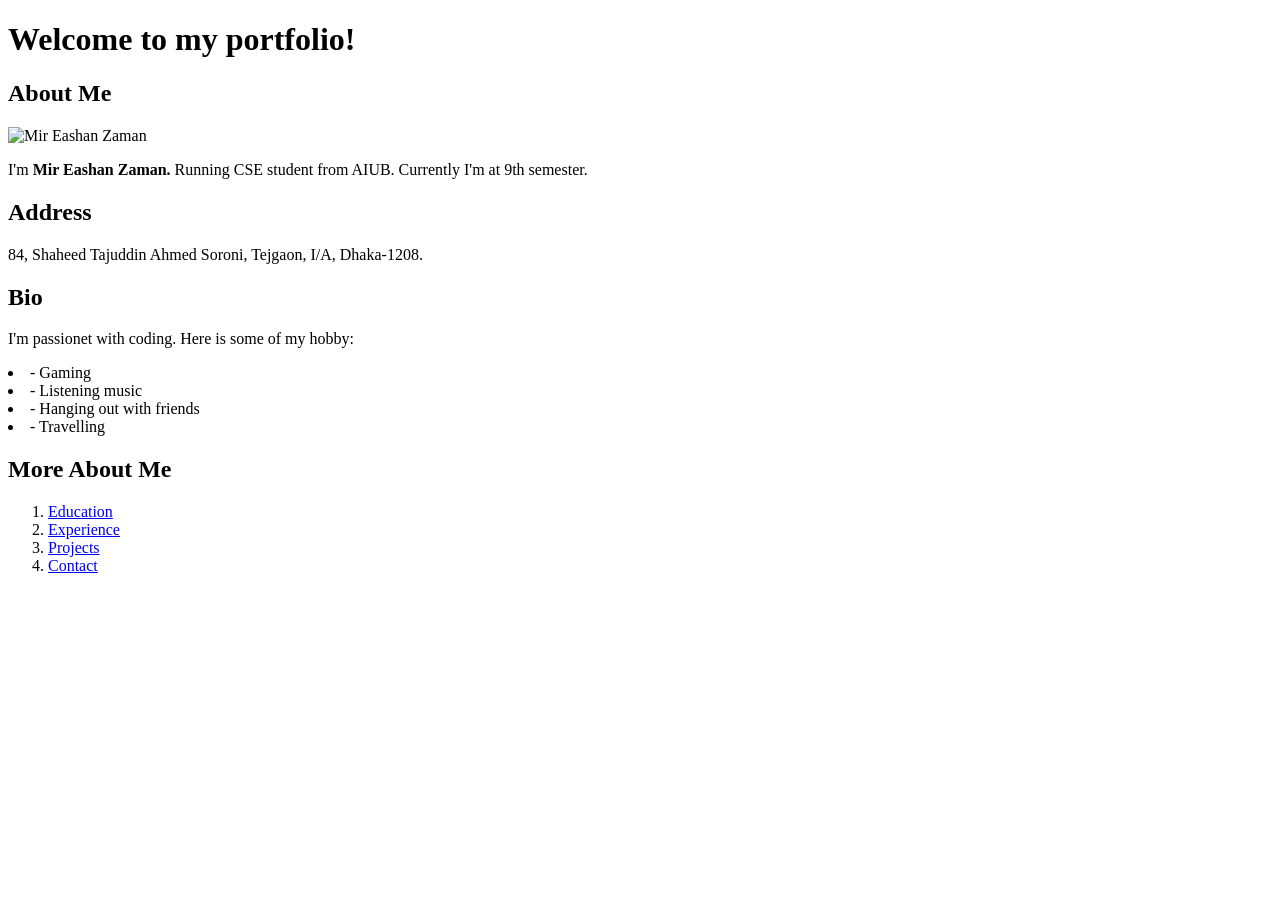
==== portfolio/index.html @ b9c6c5f2 "Portfolio" ====
<!DOCTYPE html>
<html lang="en">

<head>
    <meta charset="UTF-8">
    <meta name="viewport" content="width=device-width, initial-scale=1.0">
    <title>Portfolio</title>
</head>

<body>
    <h1>Welcome to my portfolio!</h1>
    <h2>About Me</h2>
    <img src="E:/Me.jpg" alt="Mir Eashan Zaman" width="200" height="200">
    <p>I'm <strong>Mir Eashan Zaman.</strong> Running CSE student from AIUB. Currently I'm at 9th semester.</p>
    <h2>Address</h3>
        <p>84, Shaheed Tajuddin Ahmed Soroni, Tejgaon, I/A, Dhaka-1208.</p>
        <h2>Bio</h3>
            <p>I'm passionet with coding. Here is some of my hobby:</p>
            <li>- Gaming</li>
            <li>- Listening music</li>
            <li>- Hanging out with friends</li>
            <li>- Travelling</li>
            <h2>More About Me</h2>
            <ol>
                <li><a href="html/educations.html">Education</a></li>
                <li><a href="html/experience.html">Experience</a></li>
                <li><a href="html/projects.html">Projects</a></li>
                <li><a href="html/contact.html">Contact</a></li>
            </ol>
</body>

</html>
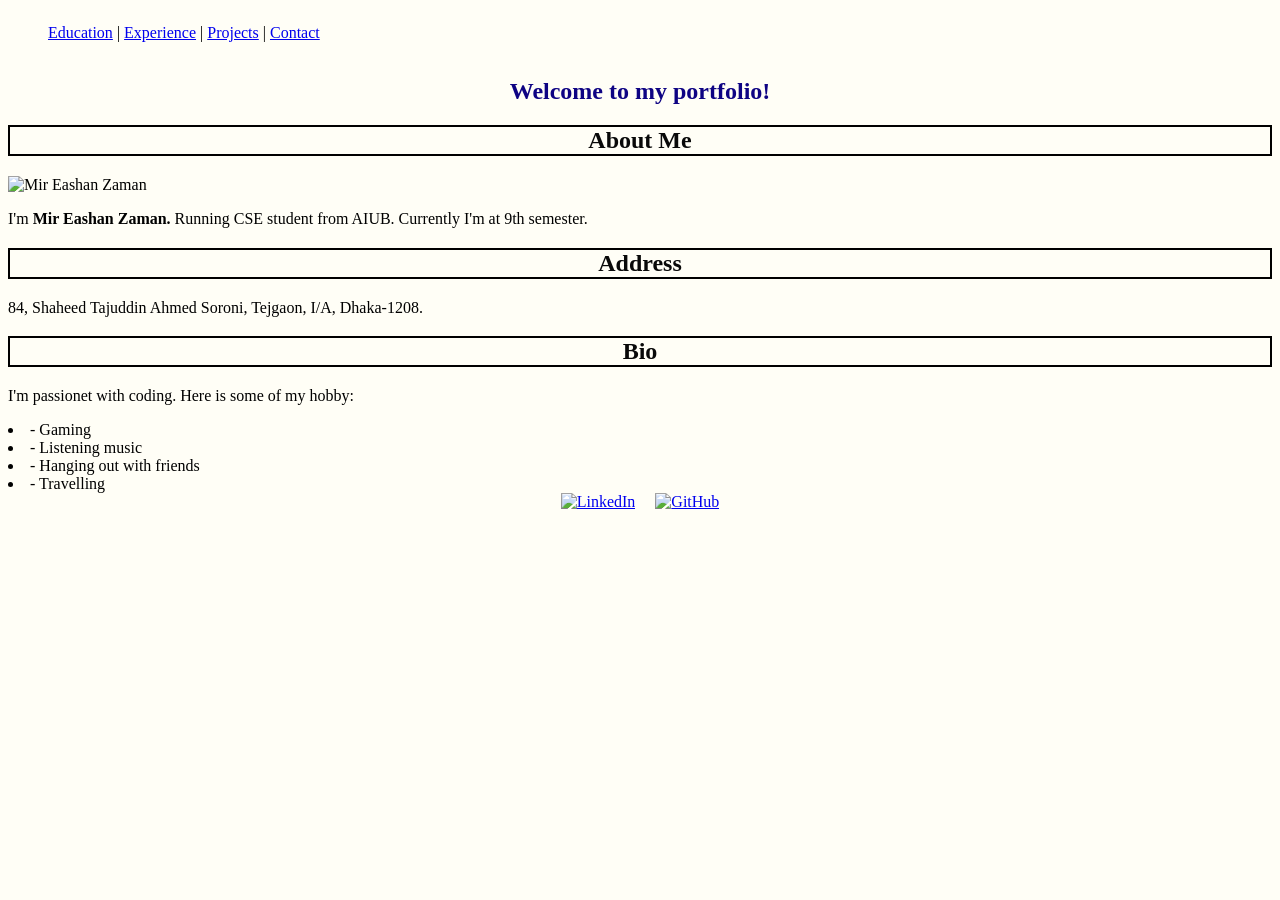
==== commit a65f6da6: "Added CSS" ====
--- a/portfolio/index.html
+++ b/portfolio/index.html
@@ -1,32 +1,50 @@
 <!DOCTYPE html>
-<html lang="en">
+<html>
 
 <head>
-    <meta charset="UTF-8">
-    <meta name="viewport" content="width=device-width, initial-scale=1.0">
     <title>Portfolio</title>
+    <link rel="stylesheet" type="text/css" href="style.css">
 </head>
 
 <body>
-    <h1>Welcome to my portfolio!</h1>
-    <h2>About Me</h2>
-    <img src="E:/Me.jpg" alt="Mir Eashan Zaman" width="200" height="200">
-    <p>I'm <strong>Mir Eashan Zaman.</strong> Running CSE student from AIUB. Currently I'm at 9th semester.</p>
-    <h2>Address</h3>
-        <p>84, Shaheed Tajuddin Ahmed Soroni, Tejgaon, I/A, Dhaka-1208.</p>
-        <h2>Bio</h3>
-            <p>I'm passionet with coding. Here is some of my hobby:</p>
-            <li>- Gaming</li>
-            <li>- Listening music</li>
-            <li>- Hanging out with friends</li>
-            <li>- Travelling</li>
-            <h2>More About Me</h2>
-            <ol>
-                <li><a href="html/educations.html">Education</a></li>
-                <li><a href="html/experience.html">Experience</a></li>
-                <li><a href="html/projects.html">Projects</a></li>
-                <li><a href="html/contact.html">Contact</a></li>
-            </ol>
+    <header>
+        <nav>
+            <ul>
+                <a href="html/educations.html">Education</a> |
+                <a href="html/experience.html">Experience</a> |
+                <a href="html/projects.html">Projects</a> |
+                <a href="html/contact.html">Contact</a>
+            </ul>
+        </nav>
+
+    </header>
+    <section>
+
+        <h1>Welcome to my portfolio!</h1>
+        <h2>About Me</h2>
+        <img src="E:/Me.jpg" alt="Mir Eashan Zaman" width="200" height="200">
+        <p>I'm <strong>Mir Eashan Zaman.</strong> Running CSE student from AIUB. Currently I'm at 9th semester.</p>
+        <h2>Address</h3>
+            <p>84, Shaheed Tajuddin Ahmed Soroni, Tejgaon, I/A, Dhaka-1208.</p>
+            <h2>Bio</h3>
+                <p>I'm passionet with coding. Here is some of my hobby:</p>
+                <li>- Gaming</li>
+                <li>- Listening music</li>
+                <li>- Hanging out with friends</li>
+                <li>- Travelling</li>
+                <footer>
+
+                    <a href="https://www.linkedin.com/in/mir-eashan-zaman-319474343" target="_blank">
+                        <img src="E:/Linkedin.png" alt="LinkedIn" width="100" height="40">
+                    </a>
+                    <a href="https://github.com/MirEashanZaman" target="_blank">
+                        <img src="E:/Github Logo.png" alt="GitHub" width="40" height="40">
+                    </a>
+
+
+                </footer>
+
+    </section>
 </body>
 
 </html>
--- a/portfolio/style.css
+++ b/portfolio/style.css
@@ -0,0 +1,30 @@
+* {
+    text-align: left;
+}
+
+body {
+    background-color: #FFFEF6;
+}
+
+h1 {
+    color: rgb(14, 3, 131);
+    text-align: center;
+}
+
+h2 {
+    color: rgb(9, 9, 9);
+    text-align: center;
+    border: 2px solid rgb(0, 0, 0);
+    cursor: pointer;
+}
+
+header {
+    display: flex;
+    align-items: center;
+}
+
+footer {
+    justify-content: center;
+    display: flex;
+    gap: 20px;
+}
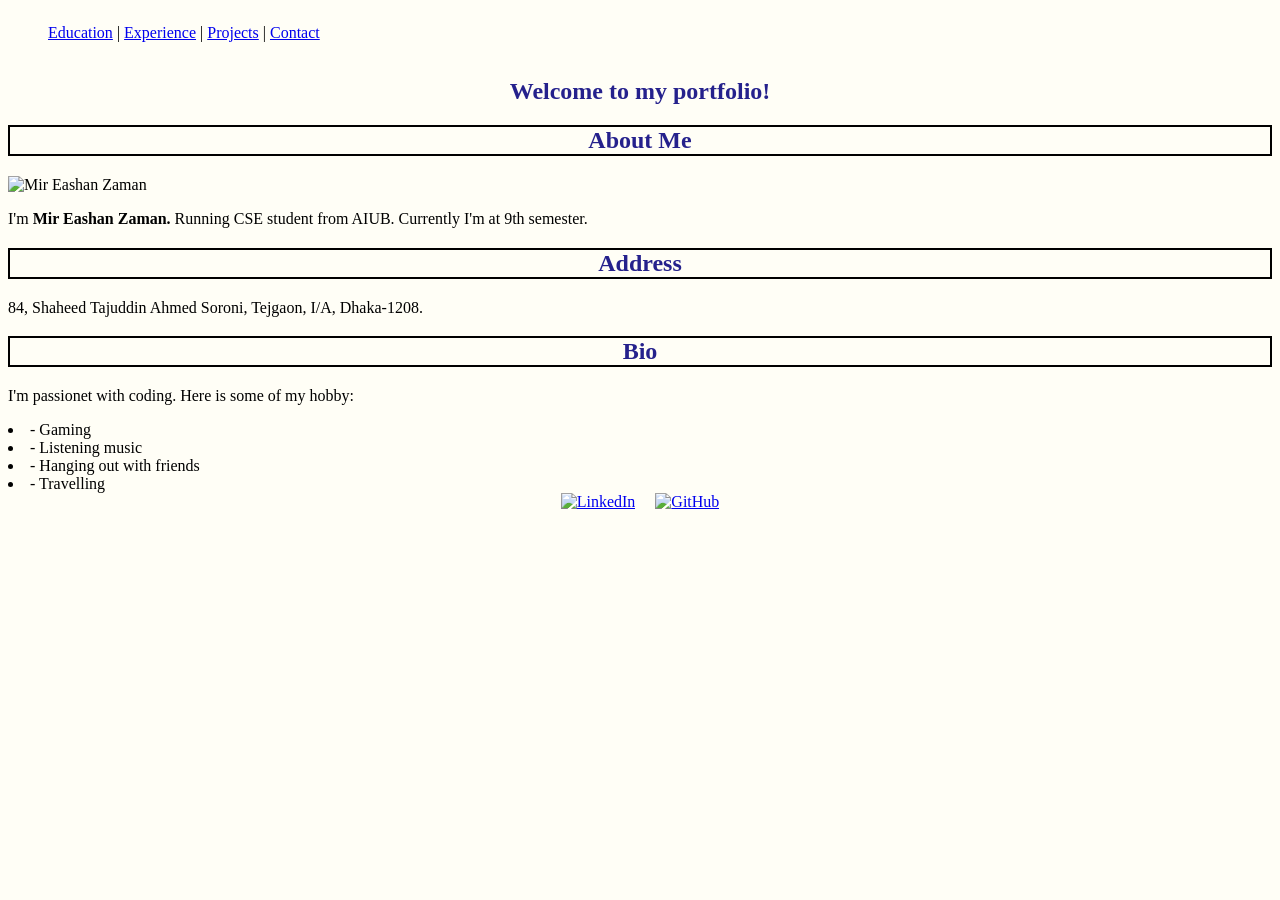
==== commit fde03fba: "Lab 24 February" ====
--- a/portfolio/index.html
+++ b/portfolio/index.html
@@ -41,7 +41,6 @@
                         <img src="E:/Github Logo.png" alt="GitHub" width="40" height="40">
                     </a>
 
-
                 </footer>
 
     </section>
--- a/portfolio/style.css
+++ b/portfolio/style.css
@@ -7,14 +7,14 @@
 }
 
 h1 {
-    color: rgb(14, 3, 131);
+    color: #25218C;
     text-align: center;
 }
 
 h2 {
-    color: rgb(9, 9, 9);
+    color: #25218C;
     text-align: center;
-    border: 2px solid rgb(0, 0, 0);
+    border: 2px solid#000000;
     cursor: pointer;
 }
 
